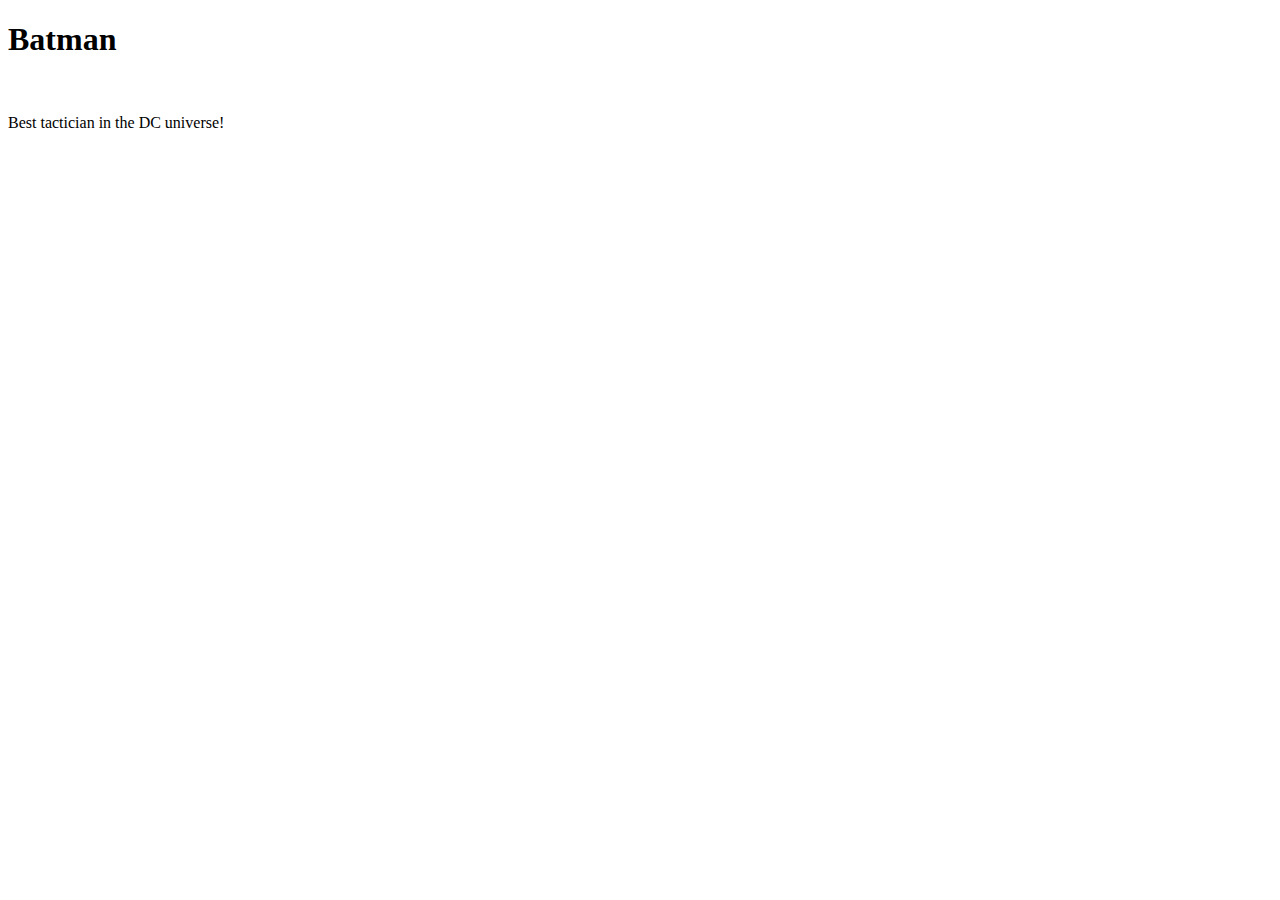
==== index.html @ 8e150749 "batman" ====
<!DOCTYPE html>
<html>
<head>
  <title></title>
</head>
<body>
<h1>Batman</h1>
<img src="https://upload.wikimedia.org/wikipedia/en/8/87/Batman_DC_Comics.png" alt="">
<p>Best tactician in the DC universe!</p>
</body>
</html>
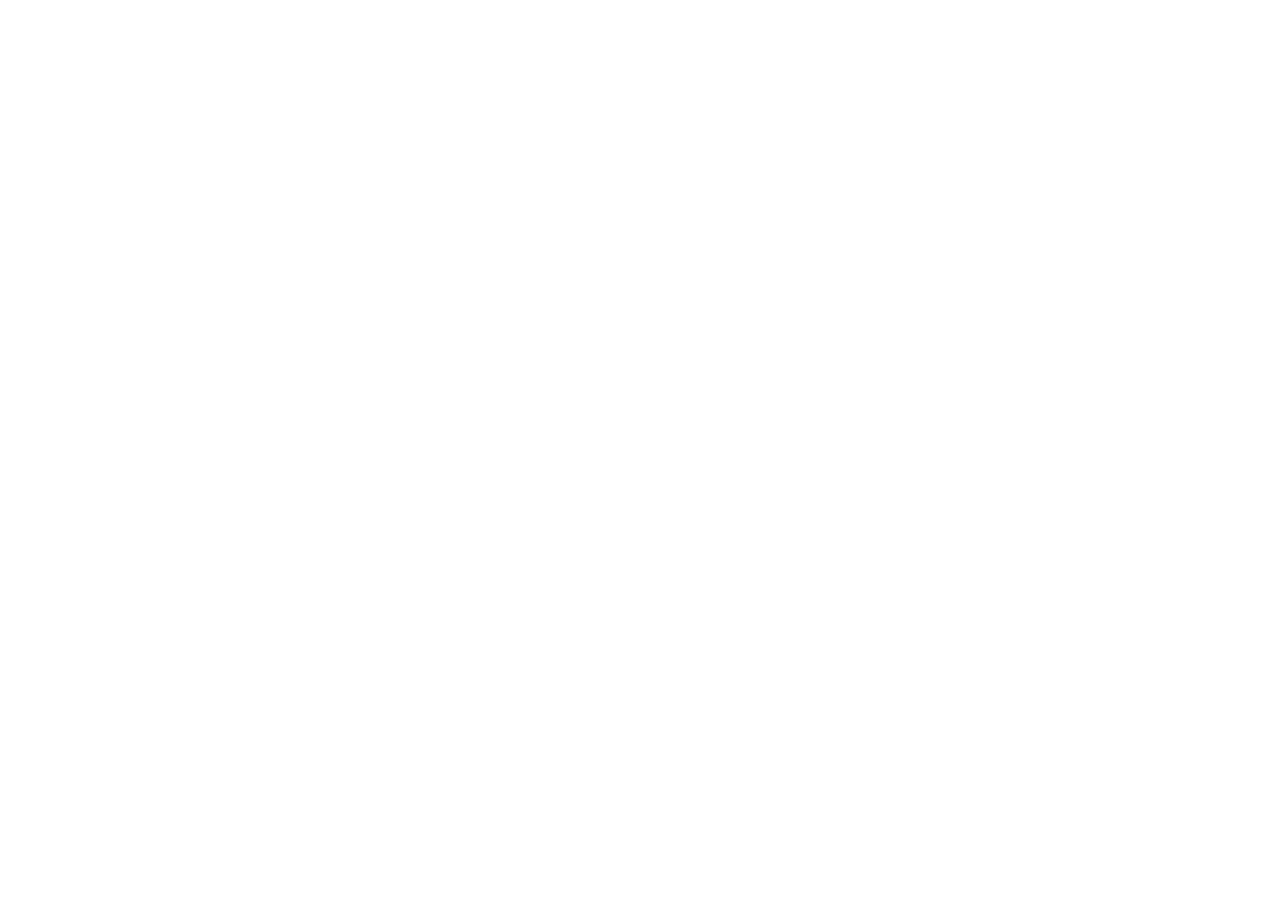
==== commit 8857afee: "added css" ====
--- a/index.html
+++ b/index.html
@@ -1,11 +1,12 @@
 <!DOCTYPE html>
-<html>
-<head>
-  <title></title>
-</head>
-<body>
-<h1>Batman</h1>
-<img src="https://upload.wikimedia.org/wikipedia/en/8/87/Batman_DC_Comics.png" alt="">
-<p>Best tactician in the DC universe!</p>
-</body>
+<html lang="en" dir="ltr">
+  <head>
+    <meta charset="utf-8">
+    <title></title>
+    <link rel = "stylesheet" type = "text/css" href = "main.css" />
+    <link href="https://fonts.googleapis.com/css?family=Bangers" rel="stylesheet">
+  </head>
+  <body>
+
+  </body>
 </html>
--- a/main.css
+++ b/main.css
@@ -0,0 +1,19 @@
+html {
+  margin: 0 auto;
+  background-image: url("http://2.bp.blogspot.com/-6SjtINIKVYw/ULWKCbZYg6I/AAAAAAAABZk/bpkyaZy_oBA/s1600/spider-men-ultimate-skyline.jpg");
+background-size: cover;
+font-family: sans-serif;
+}
+h1, h2, h3 {
+  font-family: 'Bangers', cursive;
+  text-shadow: 1px 1px 0px black;
+  color: rgb(139, 0, 0);
+    margin: 30px;
+    text-align: center;
+}
+a {
+  text-decoration: none;
+}
+p {
+  margin: 30px;
+}
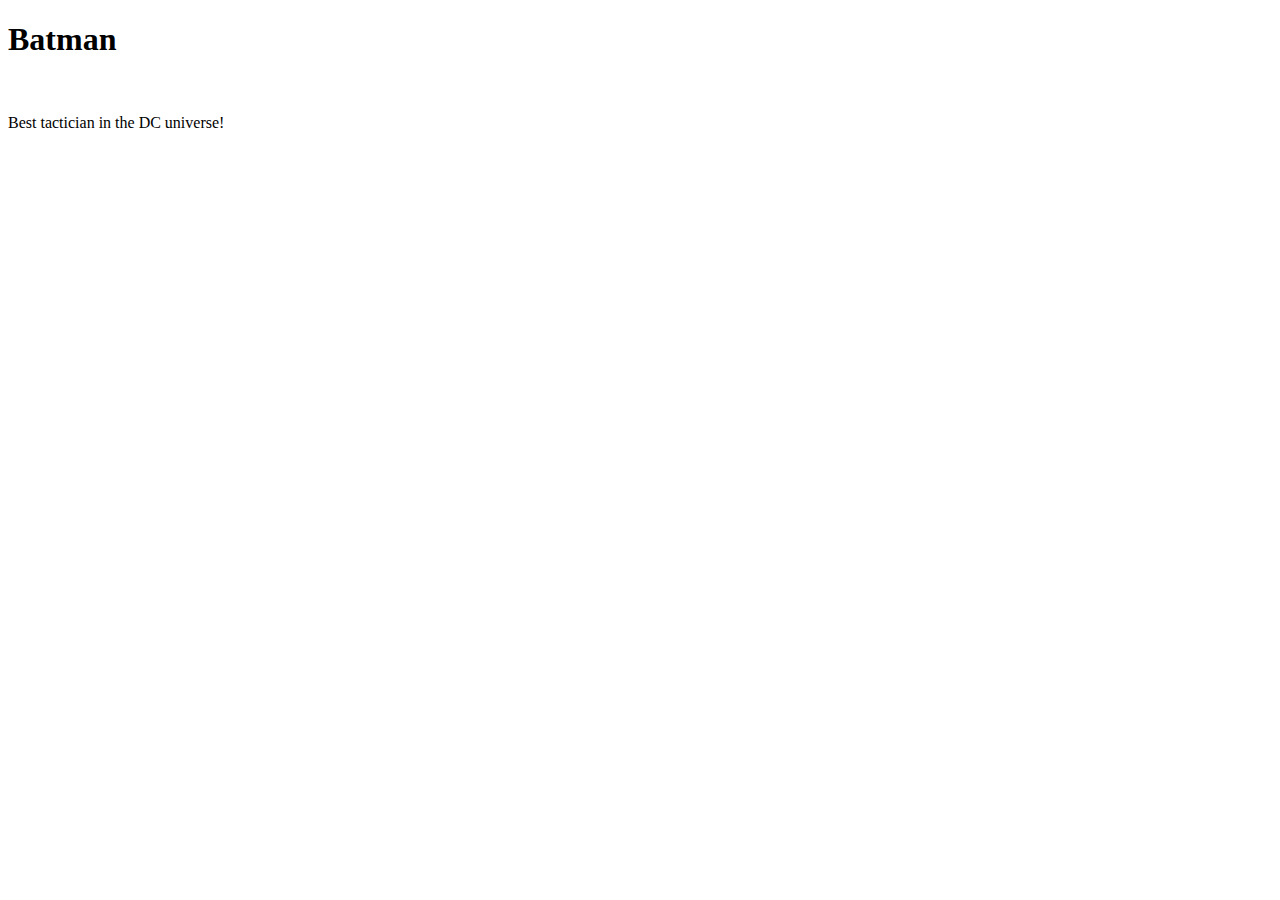
==== commit 55ff41f5: "added button" ====
--- a/index.html
+++ b/index.html
@@ -1,12 +1,12 @@
 <!DOCTYPE html>
-<html lang="en" dir="ltr">
-  <head>
-    <meta charset="utf-8">
-    <title></title>
-    <link rel = "stylesheet" type = "text/css" href = "main.css" />
-    <link href="https://fonts.googleapis.com/css?family=Bangers" rel="stylesheet">
-  </head>
-  <body>
-
-  </body>
+<html>
+<head>
+  <title></title>
+</head>
+<body>
+  <a href="main.html"></a>
+<h1>Batman</h1>
+<img src="https://upload.wikimedia.org/wikipedia/en/8/87/Batman_DC_Comics.png" alt="">
+<p>Best tactician in the DC universe!</p>
+</body>
 </html>
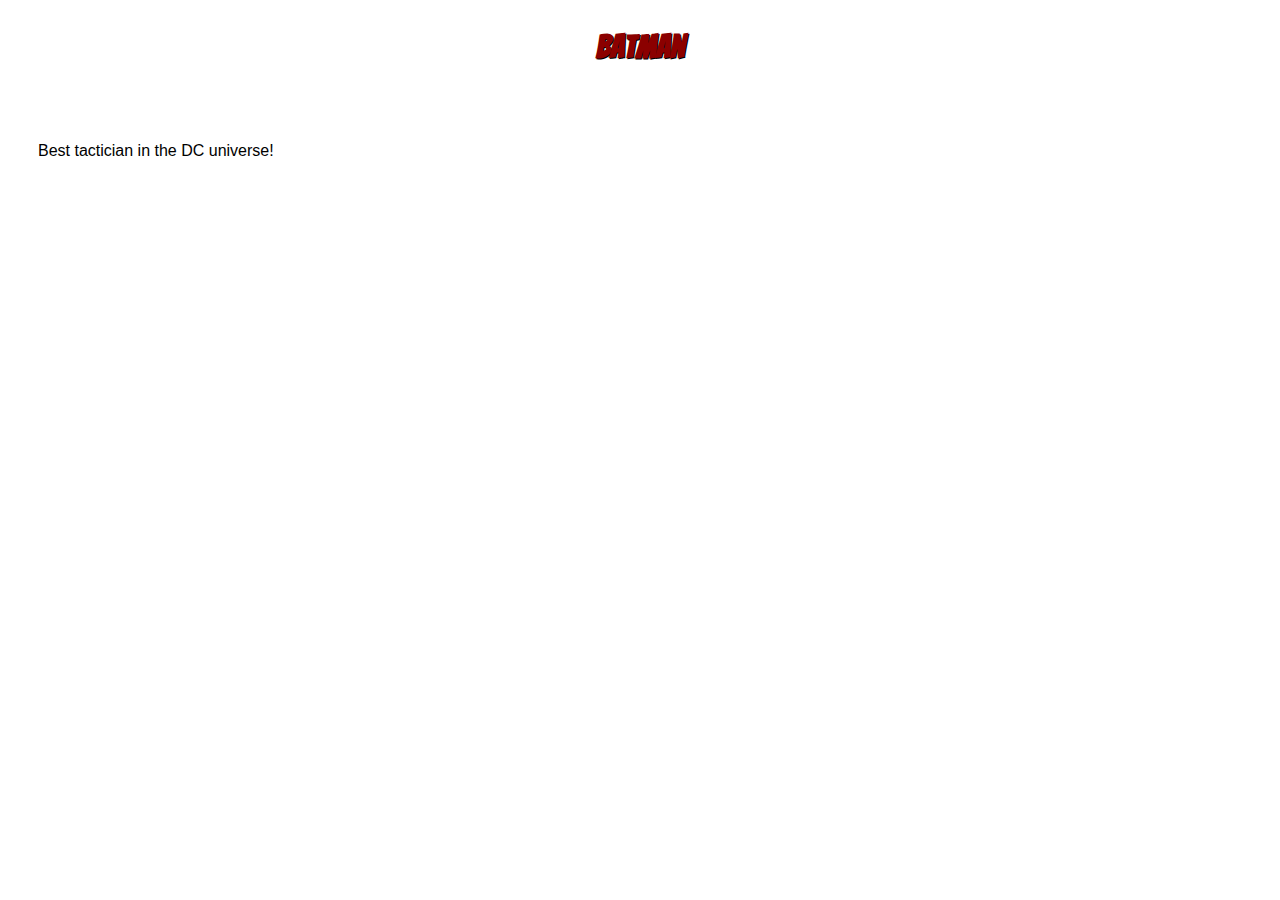
==== commit 467cfa28: "Merge branch 'master' into add-css" ====
--- a/index.html
+++ b/index.html
@@ -1,12 +1,16 @@
 <!DOCTYPE html>
-<html>
-<head>
-  <title></title>
-</head>
+
+<html lang="en" dir="ltr">
+  <head>
+    <meta charset="utf-8">
+    <title></title>
+    <link rel = "stylesheet" type = "text/css" href = "main.css" />
+    <link href="https://fonts.googleapis.com/css?family=Bangers" rel="stylesheet">
+  </head>
 <body>
-  <a href="main.html"></a>
 <h1>Batman</h1>
 <img src="https://upload.wikimedia.org/wikipedia/en/8/87/Batman_DC_Comics.png" alt="">
 <p>Best tactician in the DC universe!</p>
 </body>
+
 </html>
--- a/main.css
+++ b/main.css
@@ -0,0 +1,19 @@
+html {
+  margin: 0 auto;
+  background-image: url("http://2.bp.blogspot.com/-6SjtINIKVYw/ULWKCbZYg6I/AAAAAAAABZk/bpkyaZy_oBA/s1600/spider-men-ultimate-skyline.jpg");
+background-size: cover;
+font-family: sans-serif;
+}
+h1, h2, h3 {
+  font-family: 'Bangers', cursive;
+  text-shadow: 1px 1px 0px black;
+  color: rgb(139, 0, 0);
+    margin: 30px;
+    text-align: center;
+}
+a {
+  text-decoration: none;
+}
+p {
+  margin: 30px;
+}
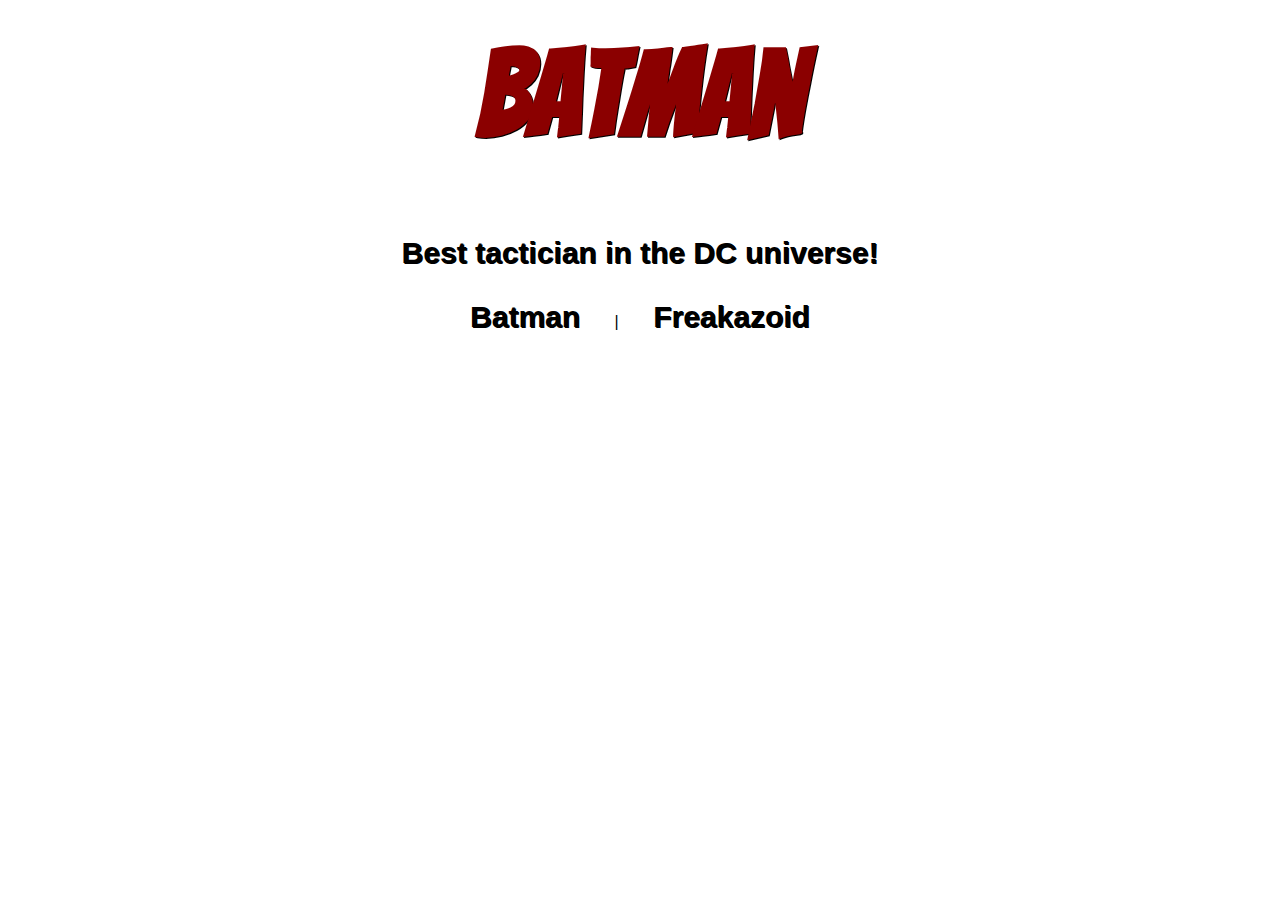
==== commit 5a3b9d58: "add more" ====
--- a/index.html
+++ b/index.html
@@ -11,6 +11,7 @@
 <h1>Batman</h1>
 <img src="https://upload.wikimedia.org/wikipedia/en/8/87/Batman_DC_Comics.png" alt="">
 <p>Best tactician in the DC universe!</p>
+<a href="index.html">Batman</a> | <a href="main.html">Freakazoid</a>
 </body>
 
 </html>
--- a/main.css
+++ b/main.css
@@ -3,6 +3,10 @@
   background-image: url("http://2.bp.blogspot.com/-6SjtINIKVYw/ULWKCbZYg6I/AAAAAAAABZk/bpkyaZy_oBA/s1600/spider-men-ultimate-skyline.jpg");
 background-size: cover;
 font-family: sans-serif;
+text-align: center;
+}
+.freakazoid {
+  background-image: url("freakazoid-wp.png");
 }
 h1, h2, h3 {
   font-family: 'Bangers', cursive;
@@ -11,9 +15,24 @@
     margin: 30px;
     text-align: center;
 }
+h1 {
+  font-size: 120px;
+}
+img {
+  border-radius: 5px;
+}
 a {
   text-decoration: none;
+  margin: 30px;
+  font-size: 30px;
+  font-weight: bold;
+  color: black;
+  text-shadow: 1px 1px 0px black;
 }
 p {
   margin: 30px;
+  font-size: 30px;
+  font-weight: bold;
+  color: black;
+  text-shadow: 1px 1px 0px black;
 }
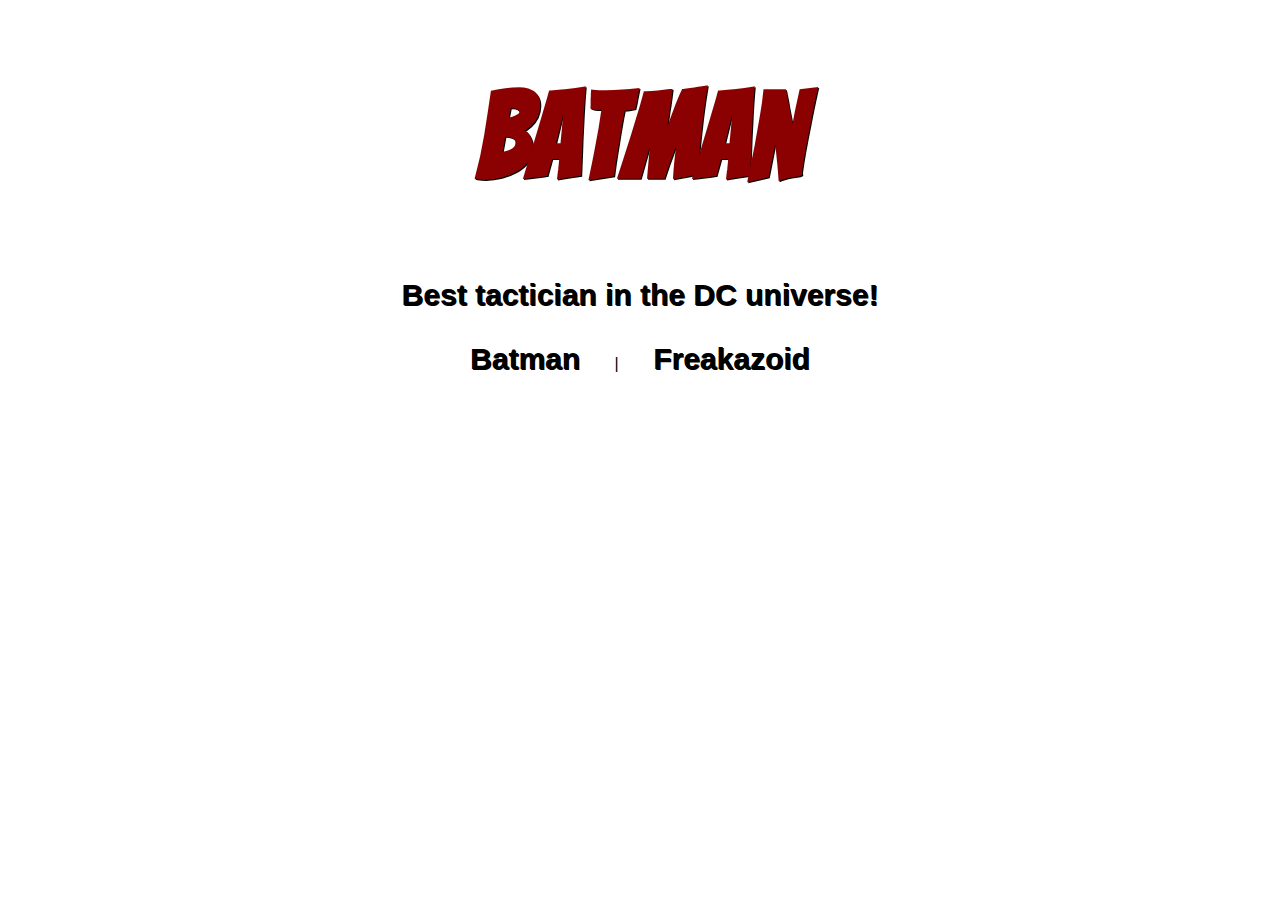
==== commit 6d9f8871: "Merge branch 'add-css' into master" ====
--- a/index.html
+++ b/index.html
@@ -8,6 +8,7 @@
     <link href="https://fonts.googleapis.com/css?family=Bangers" rel="stylesheet">
   </head>
 <body>
+  <a href="main.html"></a>
 <h1>Batman</h1>
 <img src="https://upload.wikimedia.org/wikipedia/en/8/87/Batman_DC_Comics.png" alt="">
 <p>Best tactician in the DC universe!</p>
--- a/main.css
+++ b/main.css
@@ -1,19 +1,21 @@
 html {
   margin: 0 auto;
   background-image: url("http://2.bp.blogspot.com/-6SjtINIKVYw/ULWKCbZYg6I/AAAAAAAABZk/bpkyaZy_oBA/s1600/spider-men-ultimate-skyline.jpg");
+
 background-size: cover;
 font-family: sans-serif;
 text-align: center;
 }
 .freakazoid {
   background-image: url("freakazoid-wp.png");
+
 }
 h1, h2, h3 {
   font-family: 'Bangers', cursive;
   text-shadow: 1px 1px 0px black;
   color: rgb(139, 0, 0);
-    margin: 30px;
-    text-align: center;
+  margin: 30px;
+  text-align: center;
 }
 h1 {
   font-size: 120px;
